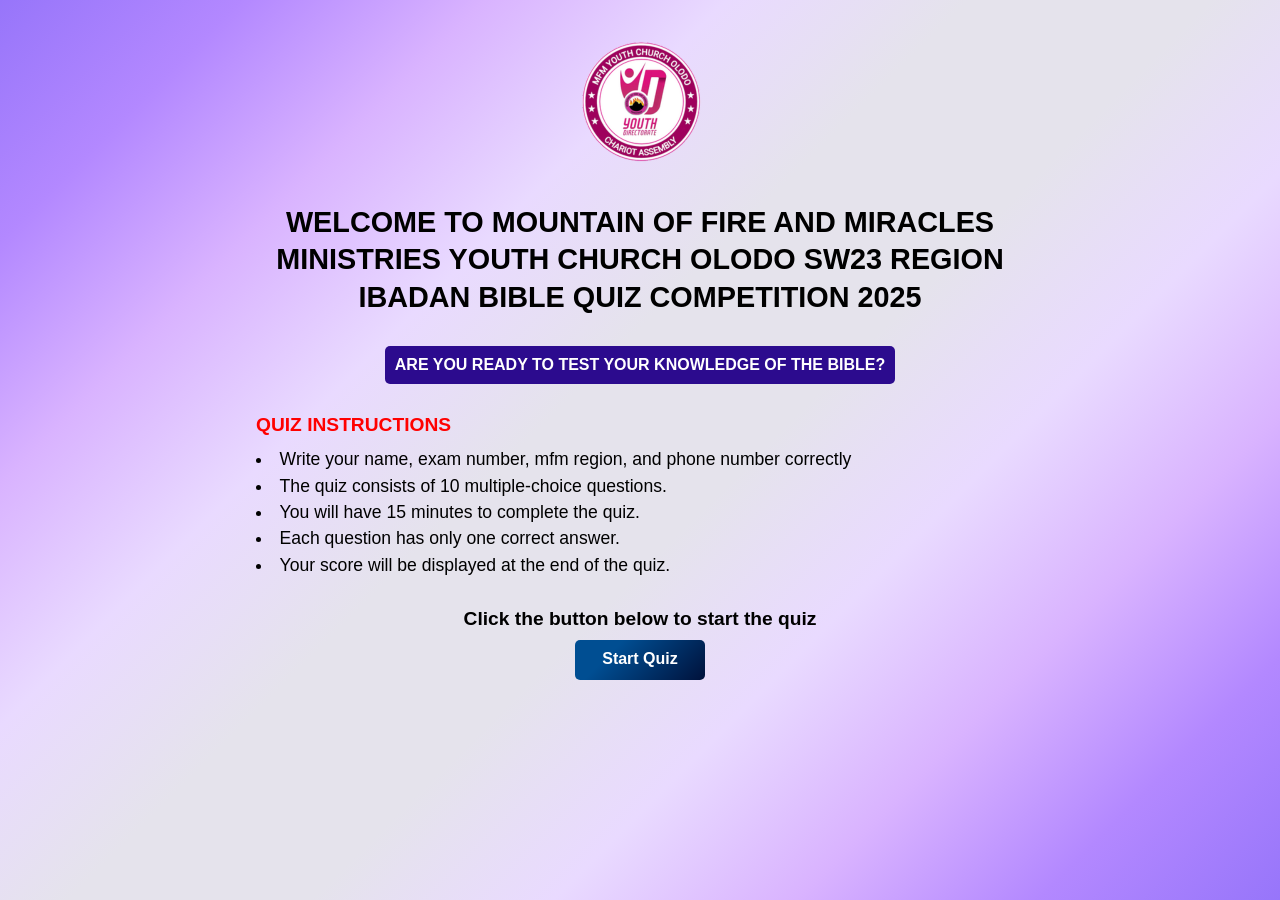
==== index.html @ 1bd8f36c "Add files via upload" ====
<!DOCTYPE html>
<html lang="en">
  <head>
    <meta charset="UTF-8" />
    <meta name="viewport" content="width=device-width, initial-scale=1.0" />
    <title>MFMYC OLODO QUIZ</title>
    <link rel="stylesheet" href="styles.css" />
    <link rel="icon" href="1 - Copy.png" type="image/x-icon" />
  </head>
  <body class="body1">
    <div class="landing-container">
      <div class="landing-content">
        <img src="1.png" alt="mfm olodo logo" class="logo"/>

        <h1>
          Welcome To Mountain Of Fire and Miracles Ministries Youth Church Olodo
          SW23 Region Ibadan BIBLE QUIZ competition 2025
        </h1>

        <p>Are you ready to test your knowledge of the Bible?</p>
      </div>

      <div class="quiz-instructions">
        <h2>Quiz Instructions</h2>
        <!-- <p>
          Before you begin the quiz, please read the following instructions
          carefully:
        </p> -->

        <ul>
          <li>
            Write your
            <span class="notices"
              >name, exam number, mfm region, and phone number</span
            >
            correctly
          </li>
          <li>The quiz consists of 10 multiple-choice questions.</li>
          <li>
            You will have <span class="notices">15 minutes</span> to complete
            the quiz.
          </li>
          <li>Each question has only one correct answer.</li>
          <li>Your score will be displayed at the end of the quiz.</li>
        </ul>
      </div>

      <p class="to-start">Click the button below to start the quiz</p>
     

      <div class="start-quiz">
        
          <a href="quiz.html" class="start-quiz-btn" >Start Quiz</a>
        
      </div>

    </div>
  </body>
</html>
---- styles.css ----
*,
*::after,
*::before {
  padding: 0;
  margin: 0;
  box-sizing: border-box;
}

/* landing page */

.body1 {
  font-family: Arial, sans-serif;
  background: linear-gradient(
    135deg,
    #9775fa,
    #b388ff,
    #d9b3ff,
    #e9daff,
    #e5e3ec,
    #e5e3ec,
    #e9daff,
    #d9b3ff,
    #b388ff,
    #9775fa
  );

  background-repeat: no-repeat;
  text-align: center;
  background-size: cover;
  width: 100%;
  min-height: 100vh;
}

.landing-container {
  width: 60%;
  margin: 0 auto;
  text-align: center;
}
@media (max-width: 1000px) {
  .landing-container {
    width: 80%;
  }
}
@media (max-width: 600px) {
  .landing-container {
    width: 95%;
  }
}

.landing-content h1 {
  text-transform: uppercase;
  margin-bottom: 30px;
  line-height: 1.3;
  font-size: 1.8rem;
}
@media (max-width: 1000px) {
   .logo {
    width: 150px;
    height: 150px;
    margin: 10px auto 0;
  }
}
@media (max-width: 600px) {
  .landing-content h1 {
    line-height: 1.3;
    font-size: 1.1rem;
  }
  .landing-content p {
    height: auto;
    color: #fff;
    padding: 10px 10px;
    font-weight: bold;
    display: inline-block;
    outline: none;
    border-radius: 5px;
    background: #2c0b8e;
  }
  .logo {
    width: 100px;
    height: 100px;
    margin: 10px auto 0;
  }
}

.landing-content p {
  text-transform: uppercase;
  margin-bottom: 30px;
  font-weight: bold;

  color: #fff;
  padding: 10px 10px;
  font-weight: bold;
  display: inline-block;
  outline: none;
  border-radius: 5px;
  background: #2c0b8e;
}

.quiz-instructions {
  text-align: left;
  margin-bottom: 30px;
}
.quiz-instructions h2 {
  text-transform: uppercase;
  margin-bottom: 10px;
  font-size: 1.2rem;
  color: red;
}
.quiz-instructions p {
  margin-bottom: 10px;
  font-size: 1.1rem;
  color: #ff0606;
}
.quiz-instructions li {
  list-style-position: inside;
  line-height: 1.5;
  font-size: 1.1rem;
}
.to-start {
  font-size: 1.2rem;
  font-weight: bold;
}
.start-quiz {
  width: 130px;
  margin: 10px auto 100px;
}
.start-quiz-btn {
  width: 100%;
  height: 40px;
  color: #fff;
  padding: 10px 10px;
  font-weight: bold;
  cursor: pointer;
  transition: all 0.3s ease;
  position: relative;
  display: block;
  outline: none;
  border-radius: 5px;
  border: none;
  background-size: 120% auto;
  background-image: linear-gradient(315deg, #000428 0%, #004e92 75%);
  text-decoration: none;
  text-align: center;
}
.start-quiz-btn:hover {
  background-position: right center;
}
.start-quiz-btn:active {
  top: 2px;
}

/* quiz */
.body {
  font-family: Arial, sans-serif;
  background: linear-gradient(135deg, #ecebf0, #efeef1, #eeebf3);

  background-repeat: no-repeat;
  text-align: center;
  background-size: cover;
  width: 100%;
  min-height: 100vh;
  user-select: none;
}

.quiz-container {
  /* background: white; */
  width: 60%;
  margin: auto;
  padding: 20px;
  border-radius: 5px;
  /* box-shadow: 0px 0px 10px gray; */
}
@media (max-width: 1100px) {
  .quiz-container {
    padding: 20px;
    width: 70%;
  }
}
@media (max-width: 1000px) {
  .quiz-container {
    padding: 20px;
    width: 80%;
  }
}
@media (max-width: 800px) {
  .quiz-container {
    padding: 20px;
    width: 90%;
  }
}
@media (max-width: 600px) {
  .quiz-container {
    padding: 20px 5px;
    width: 100%;
  }
}

.title-heading {
  /* background-color: rgb(243, 230, 247); */
  display: flex;
  width: 100%;
  justify-content: center;
  align-items: center;
  /* border-radius: 30px; */
  flex-direction: column;
  margin-bottom: 1.5rem;
}

.title-heading h1 {
  text-decoration: underline;
  text-transform: uppercase;
}

@media (max-width: 600px) {
  .title-heading h1 {
    font-size: 1.5rem;
  }
}
.title-heading img {
  width: 150px;
  height: 150px;
}
@media (max-width: 600px) {
  .title-heading img {
    width: 100px;
    height: 100px;
    margin: 10px auto 0;
  }
}

.timer {
  font-family: "Segoe UI", Tahoma, Geneva, Verdana, sans-serif;
  font-weight: bold;
  margin: 10px;
  font-size: 1.3rem;
  color: red;
  margin-bottom: 20px;
}

.participant-details {
  display: flex;
  flex-direction: column;
  width: 80%;
  justify-content: center;
  align-items: start;
  margin: 0 auto;
}
@media (max-width: 1000px) {
  .participant-details {
    width: 80%;
  }
}

@media (max-width: 600px) {
  .participant-details {
    width: 90%;
  }
}

.participant-details label {
  margin-bottom: 0.5rem;
  font-weight: bold;
}
.participant-details input {
  width: 100%;
  height: 2.5rem;
  margin-bottom: 1rem;
  padding-left: 10px;
  font-size: 1.1rem;
  border-radius: 10px;
  border: 3px solid #d8d8df;
  appearance: none;
}

input[type="number"]::-webkit-inner-spin-button,
input[type="number"]::-webkit-outer-spin-button {
  -webkit-appearance: none;
  margin: 0;
}
input[type="number"] {
  appearance: textfield;
}
.quiz-form h3 {
  margin-top: 1rem;
  font-weight: bold;
  text-decoration: underline;
}
.quiz-ans-and-qs {
  width: 80%;
  display: flex;
  justify-content: center;
  flex-direction: column;
  align-items: start;
  margin: 0 auto;
}
@media (max-width: 1000px) {
  .quiz-ans-and-qs {
    width: 80%;
  }
}
@media (max-width: 600px) {
  .quiz-ans-and-qs {
    width: 95%;
  }
}

.quiz-ans-and-qs p {
  margin: 2rem 0 1rem;
  font-weight: bold;
  font-size: 1.1rem;
  text-align: start;
}

.question-label {
  display: flex;
  flex-direction: column;
  align-items: start;
  gap: 4px;
  border: 4px solid #dfdfe2;
  width: 100%;
  background-color: #dfdfe2;
}
.question-label label {
  font-size: 1.2rem;
  width: 100%;
  background-color: rgb(255, 255, 255);
  padding: 20px;
  text-align: start;
}

@media (max-width: 600px) {
  .question-label {
    gap: 3px;
    border: 3px solid #dfdfe2;
  }

  .question-label label {
    font-size: 1.2rem;
    width: 100%;

    padding: 10px;
  }
}

input[type="radio"] {
  transform: scale(1.5); /* Increase the size by 1.5 times */
  margin: 5px; /* Add some margin for better spacing */
}

.button-container button {
  width: 100px;
  margin: 20px;
  height: 40px;
  font-size: 1.1rem;
  color: #fff;
  padding: 10px 10px;
  font-weight: bold;
  cursor: pointer;
  outline: none;
  border-radius: 5px;
  border: none;
  background-size: 120% auto;
  background-image: linear-gradient(315deg, #000428 0%, #004e92 75%);
  text-decoration: none;
  text-align: center;
}

.modal {
  display: none;
  position: fixed;
  top: 0;
  left: 0;
  width: 100%;
  height: 100%;
  background-color: rgba(0, 0, 0, 0.5);
  justify-content: center;
  align-items: center;
}

.modal-content {
  background: white;
  padding: 20px;
  border-radius: 10px;
  text-align: center;
}

.modal-content button {
  margin: 10px;
  padding: 10px 20px;
  cursor: pointer;
  background: blue;
  color: white;
  border: none;
  cursor: pointer;
  margin-top: 30px;
}
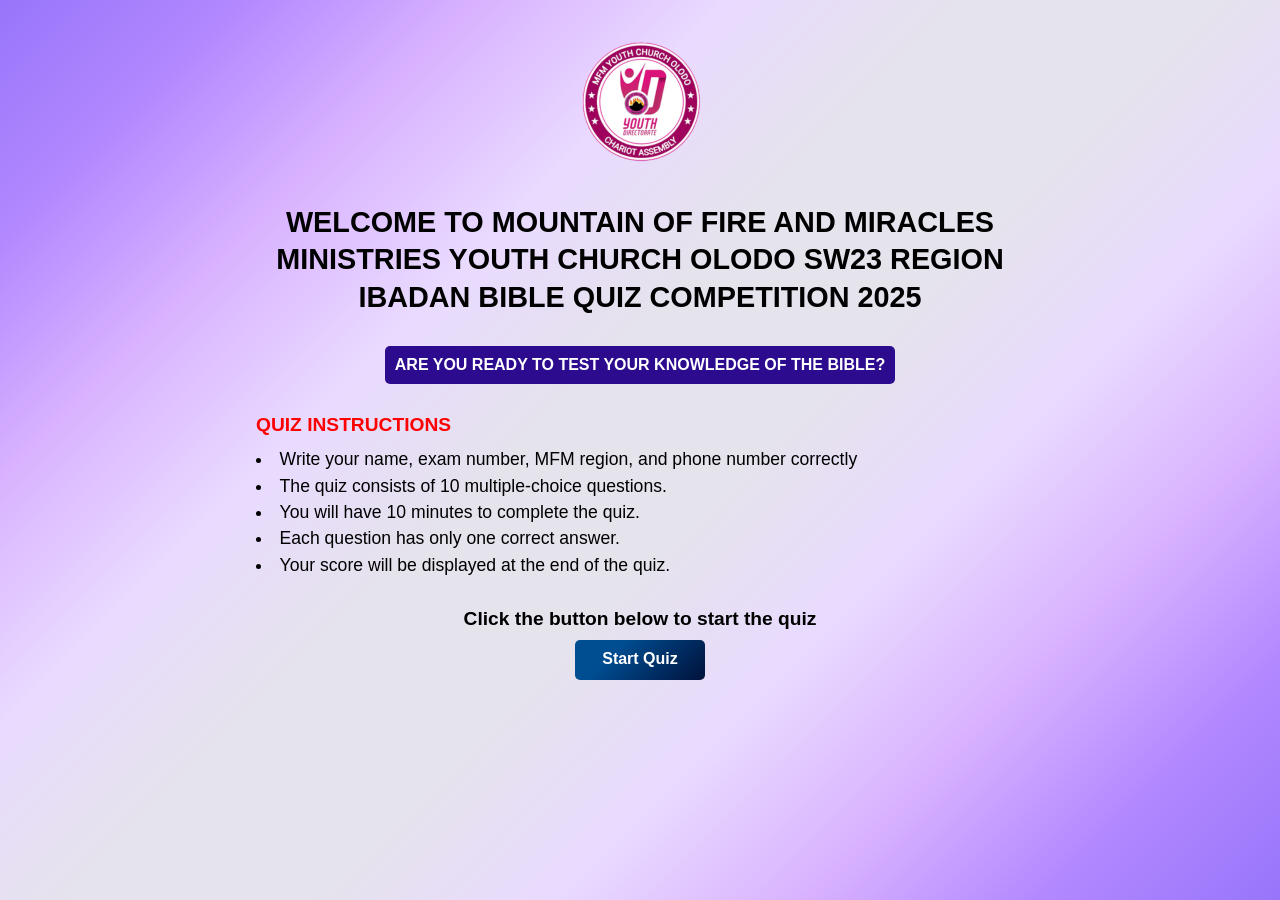
==== commit a06d20b5: "Update index.html" ====
--- a/index.html
+++ b/index.html
@@ -31,13 +31,13 @@
           <li>
             Write your
             <span class="notices"
-              >name, exam number, mfm region, and phone number</span
+              >name, exam number, MFM region, and phone number</span
             >
             correctly
           </li>
           <li>The quiz consists of 10 multiple-choice questions.</li>
           <li>
-            You will have <span class="notices">15 minutes</span> to complete
+            You will have <span class="notices">10 minutes</span> to complete
             the quiz.
           </li>
           <li>Each question has only one correct answer.</li>
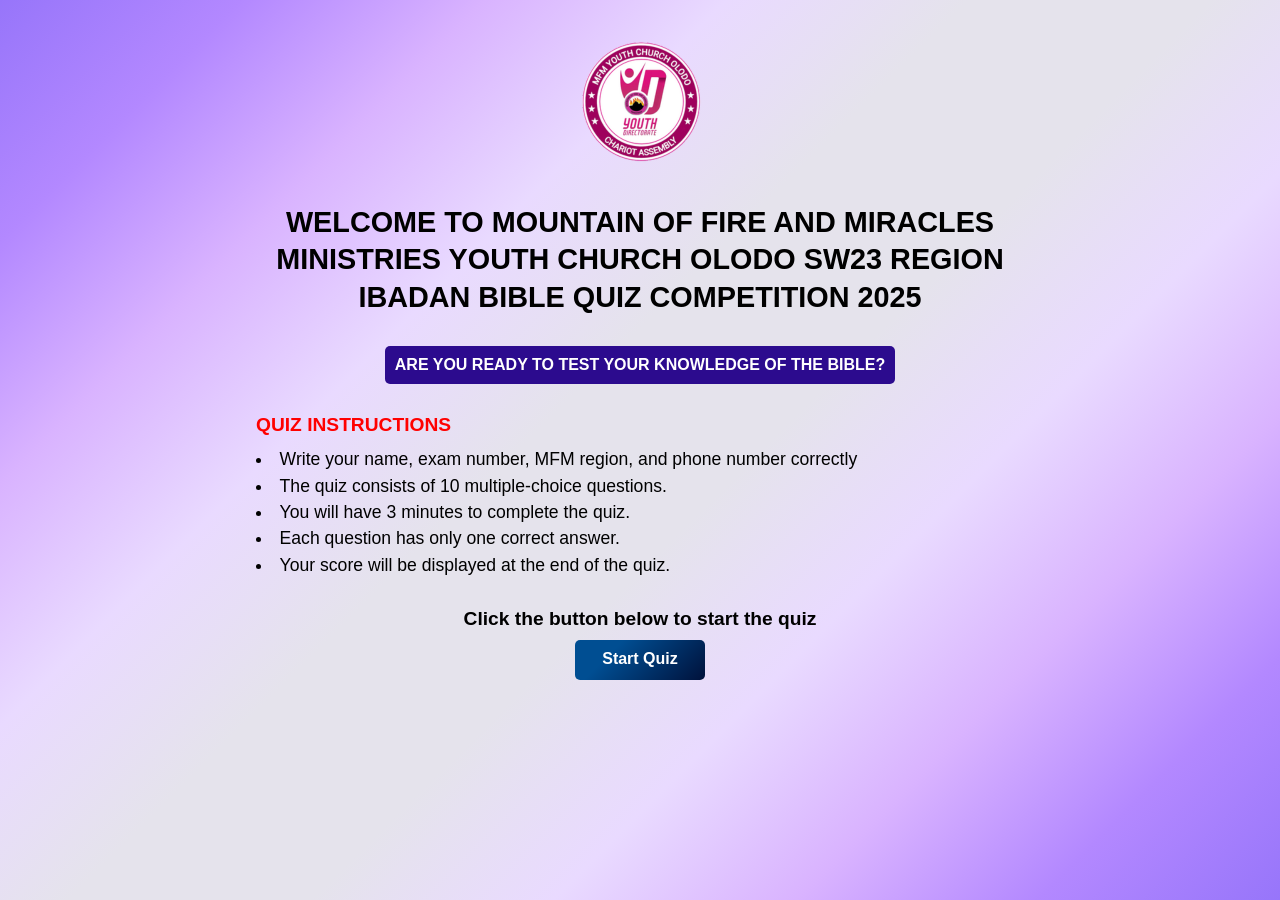
==== commit 0433d375: "Update index.html" ====
--- a/index.html
+++ b/index.html
@@ -37,7 +37,7 @@
           </li>
           <li>The quiz consists of 10 multiple-choice questions.</li>
           <li>
-            You will have <span class="notices">10 minutes</span> to complete
+            You will have <span class="notices">3 minutes</span> to complete
             the quiz.
           </li>
           <li>Each question has only one correct answer.</li>
@@ -50,7 +50,7 @@
 
       <div class="start-quiz">
         
-          <a href="quiz.html" class="start-quiz-btn" >Start Quiz</a>
+          <a href="User-Info.html" class="start-quiz-btn" >Start Quiz</a>
         
       </div>
 
--- a/styles.css
+++ b/styles.css
@@ -4,6 +4,10 @@
   padding: 0;
   margin: 0;
   box-sizing: border-box;
+  user-select: none; /* Standard for most modern browsers */
+  -webkit-user-select: none; /* Safari */
+  -moz-user-select: none; /* Firefox */
+  -ms-user-select: none; /* Internet Explorer/Edge */
 }
 
 /* landing page */
@@ -54,7 +58,7 @@
   font-size: 1.8rem;
 }
 @media (max-width: 1000px) {
-   .logo {
+  .logo {
     width: 150px;
     height: 150px;
     margin: 10px auto 0;
@@ -124,7 +128,13 @@
   width: 130px;
   margin: 10px auto 100px;
 }
-.start-quiz-btn {
+.Proceed-to-start-Quiz {
+  width: 200px;
+  margin: 10px auto 100px;
+}
+
+.start-quiz-btn,
+.Proceed-to-start-Quiz-btn {
   width: 100%;
   height: 40px;
   color: #fff;
@@ -142,10 +152,12 @@
   text-decoration: none;
   text-align: center;
 }
-.start-quiz-btn:hover {
+.start-quiz-btn:hover,
+.Proceed-to-start-Quiz-btn:hover {
   background-position: right center;
 }
-.start-quiz-btn:active {
+.start-quiz-btn:active,
+.Proceed-to-start-Quiz-btn:active {
   top: 2px;
 }
 
@@ -159,13 +171,12 @@
   background-size: cover;
   width: 100%;
   min-height: 100vh;
-  user-select: none;
 }
 
 .quiz-container {
   /* background: white; */
   width: 60%;
-  margin: auto;
+  margin: 0 auto;
   padding: 20px;
   border-radius: 5px;
   /* box-shadow: 0px 0px 10px gray; */
@@ -196,24 +207,22 @@
 }
 
 .title-heading {
-  /* background-color: rgb(243, 230, 247); */
   display: flex;
   width: 100%;
   justify-content: center;
   align-items: center;
-  /* border-radius: 30px; */
   flex-direction: column;
   margin-bottom: 1.5rem;
 }
 
 .title-heading h1 {
-  text-decoration: underline;
   text-transform: uppercase;
+  font-family: monospace;
 }
 
 @media (max-width: 600px) {
   .title-heading h1 {
-    font-size: 1.5rem;
+    font-size: 1.2rem;
   }
 }
 .title-heading img {
@@ -258,7 +267,7 @@
 }
 
 .participant-details label {
-  margin-bottom: 0.5rem;
+  margin-bottom: 0.3rem;
   font-weight: bold;
 }
 .participant-details input {
@@ -272,6 +281,21 @@
   appearance: none;
 }
 
+.submit-details-btn {
+  height: 40px;
+  color: #fff;
+  padding: 10px 10px;
+  font-weight: bold;
+  cursor: pointer;
+  outline: none;
+  border-radius: 5px;
+  border: none;
+  background-size: 120% auto;
+  background-image: linear-gradient(315deg, #000428 0%, #810092 75%);
+  text-decoration: none;
+  text-align: center;
+}
+
 input[type="number"]::-webkit-inner-spin-button,
 input[type="number"]::-webkit-outer-spin-button {
   -webkit-appearance: none;
@@ -280,7 +304,8 @@
 input[type="number"] {
   appearance: textfield;
 }
-.quiz-form h3 {
+.quiz-form h3,
+.user-info-form h3 {
   margin-top: 1rem;
   font-weight: bold;
   text-decoration: underline;
@@ -302,8 +327,19 @@
   .quiz-ans-and-qs {
     width: 95%;
   }
-}
-
+
+  .quiz-form h3,
+  .user-info-form h3 {
+    font-size: 1rem;
+    margin-top: 1rem;
+    font-weight: bold;
+    text-decoration: underline;
+  }
+}
+
+.questions {
+  width: 100%;
+}
 .quiz-ans-and-qs p {
   margin: 2rem 0 1rem;
   font-weight: bold;
@@ -337,8 +373,10 @@
   .question-label label {
     font-size: 1.2rem;
     width: 100%;
-
     padding: 10px;
+  }
+  .quiz-ans-and-qs p {
+    font-size: 1rem;
   }
 }
 
@@ -347,9 +385,38 @@
   margin: 5px; /* Add some margin for better spacing */
 }
 
+.pre-next-container {
+  width: 50%;
+  margin: 20px auto;
+  gap: 30px;
+  display: flex;
+  justify-content: center;
+  align-items: center;
+}
+.pre-next-container button {
+  width: 80px;
+  height: 40px;
+  font-size: 1rem;
+  color: #fff;
+  cursor: pointer;
+  outline: none;
+  border-radius: 5px;
+  border: none;
+  background-size: 120% auto;
+  background-image: linear-gradient(315deg, #000428 0%, #810092 75%);
+  text-decoration: none;
+  text-align: center;
+}
+
+@media (max-width: 600px) {
+  .pre-next-container {
+    width: 80%;
+  }
+}
+
 .button-container button {
   width: 100px;
-  margin: 20px;
+
   height: 40px;
   font-size: 1.1rem;
   color: #fff;
@@ -376,8 +443,16 @@
   justify-content: center;
   align-items: center;
 }
-
+.modal-contents{
+  display: flex;
+  justify-content: center;
+  align-items: center;
+  width: 100%;
+  height: 100%;
+}
 .modal-content {
+  width: 300px;
+  margin: 0 auto;
   background: white;
   padding: 20px;
   border-radius: 10px;
@@ -394,3 +469,11 @@
   cursor: pointer;
   margin-top: 30px;
 }
+
+@media (max-width: 600px) {
+  .modal-content {
+    width: 250px;
+    padding: 10px 5px;
+  }
+  
+}
